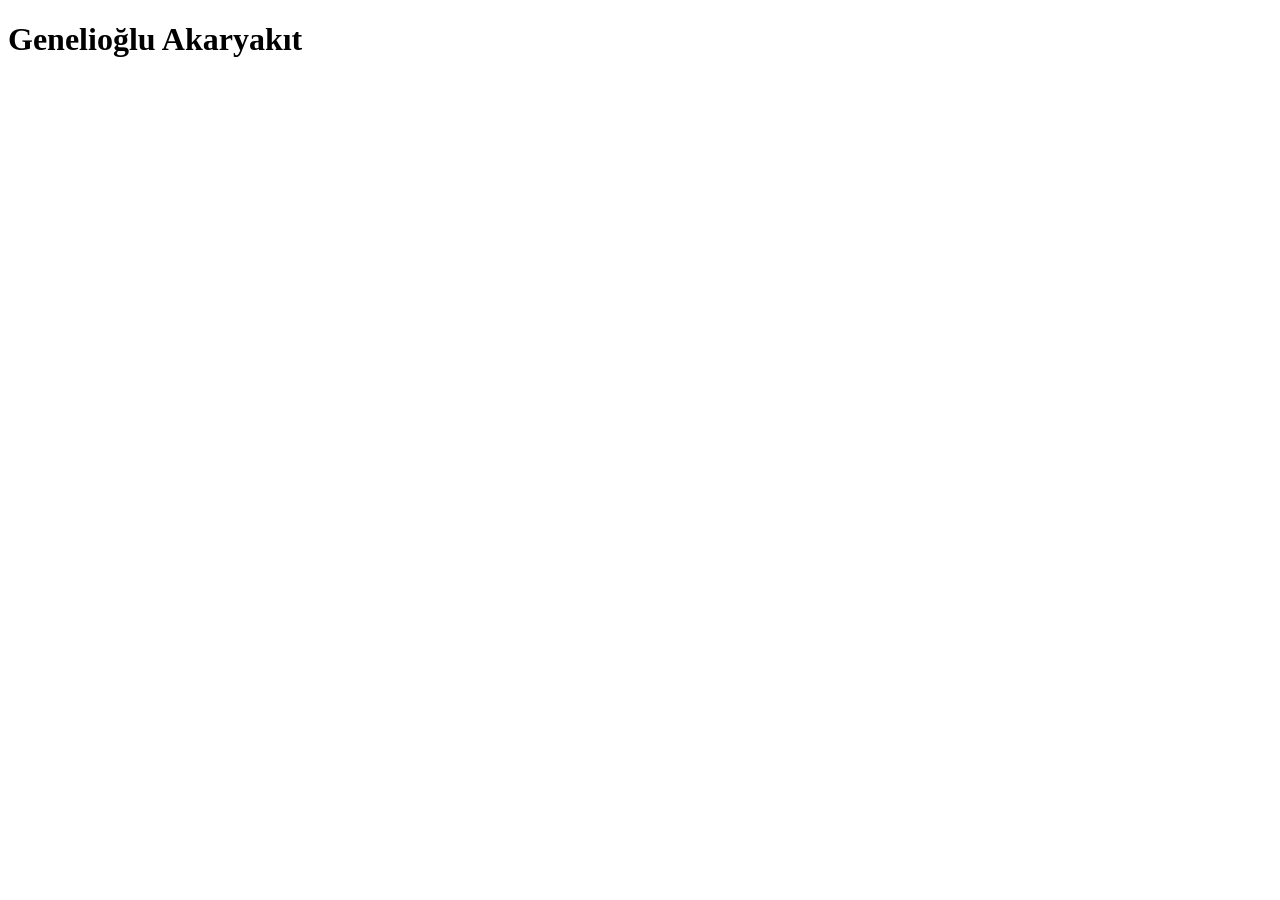
==== index.html @ aafecf31 "Create index.html" ====
<!DOCTYPE html>
<html lang="tr-TR">
  <head>
    <meta charset="utf-8" />
    <title>Genelioğlu Akaryakıt</title>
    <meta
      name="description"
      content="Genelioğlu Akaryakıt'a hoşgeldiniz.
        Güler yüzle ve kaliteli akaryakıtımızla
        sizlere hizmet ediyoruz. İyi yolculuklar dileriz." />
    <meta name="viewport" content="width=device-width, initial-scale=1" />
  </head>
  <body>
    <h1>Genelioğlu Akaryakıt</h1>
  </body>
</html>
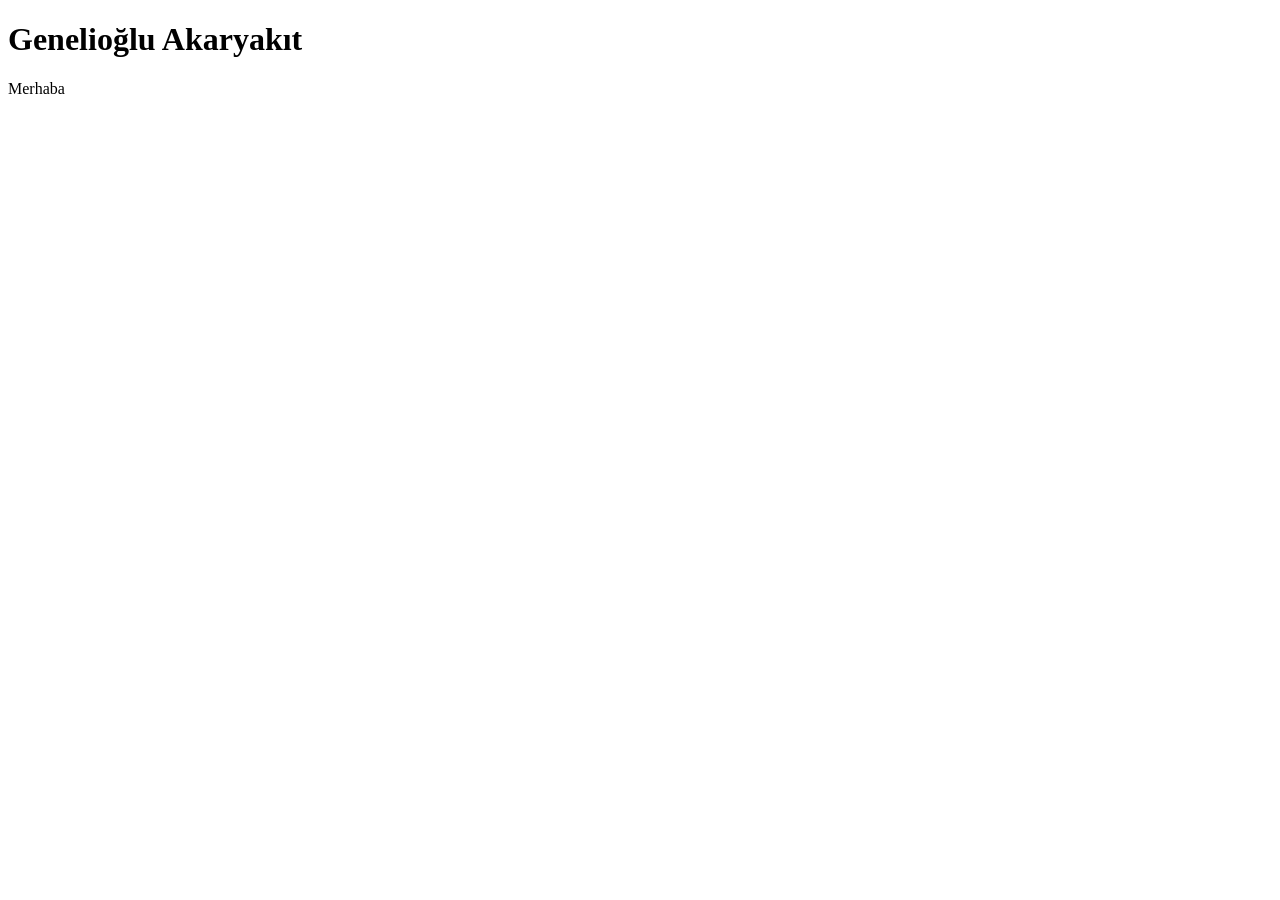
==== commit 60816cab: "Update index.html" ====
--- a/index.html
+++ b/index.html
@@ -12,5 +12,6 @@
   </head>
   <body>
     <h1>Genelioğlu Akaryakıt</h1>
+	<p>Merhaba</p>
   </body>
 </html>
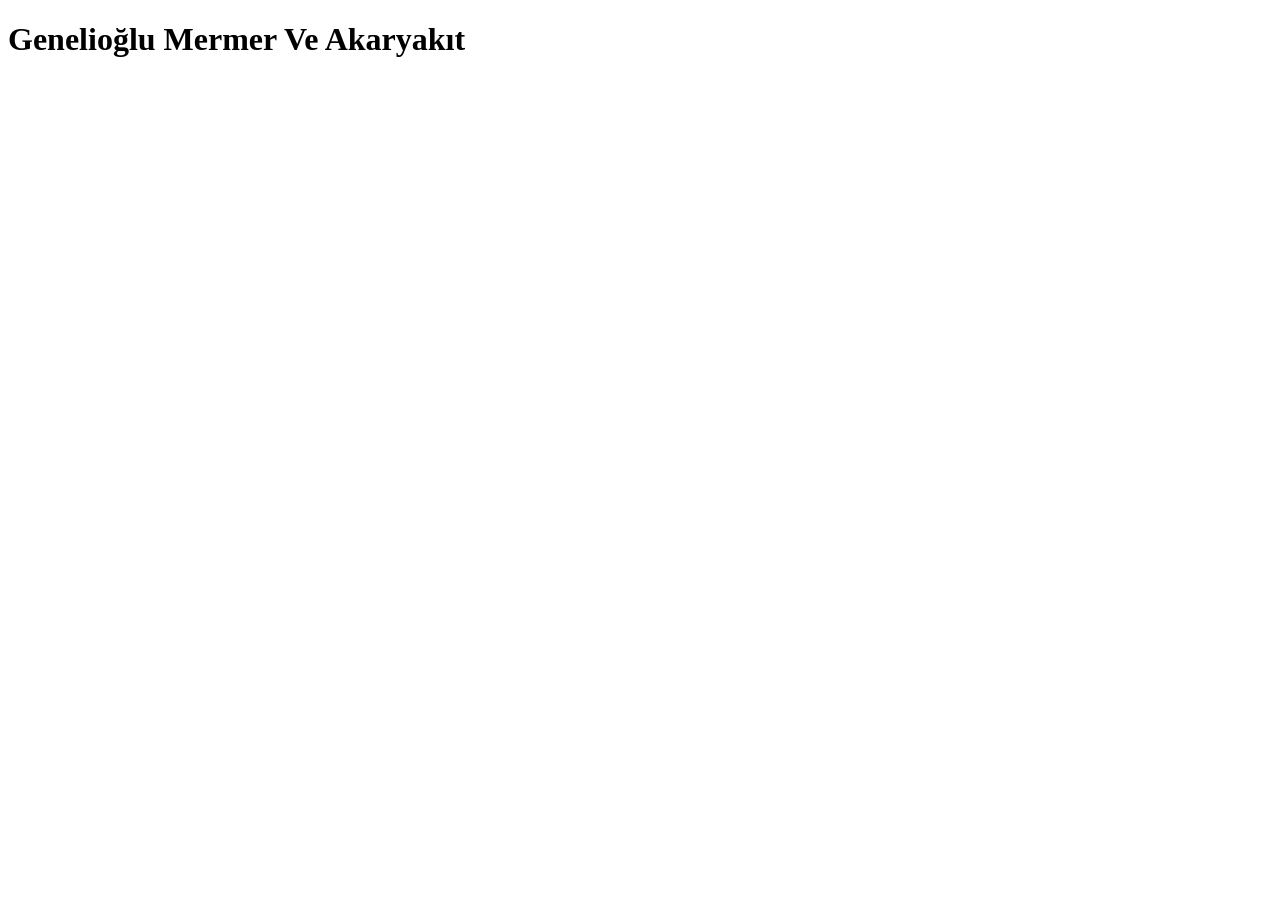
==== commit 384ea782: "main" ====
--- a/index.html
+++ b/index.html
@@ -9,9 +9,15 @@
         Güler yüzle ve kaliteli akaryakıtımızla
         sizlere hizmet ediyoruz. İyi yolculuklar dileriz." />
     <meta name="viewport" content="width=device-width, initial-scale=1" />
+    <link rel="stylesheet" href="style.css">
   </head>
   <body>
-    <h1>Genelioğlu Akaryakıt</h1>
-	<p>Merhaba</p>
+    <header class="baslik">
+      <div>
+        <h1>Genelioğlu Mermer Ve Akaryakıt</h1>
+	      
+      </div>
+    </header>
+    
   </body>
 </html>
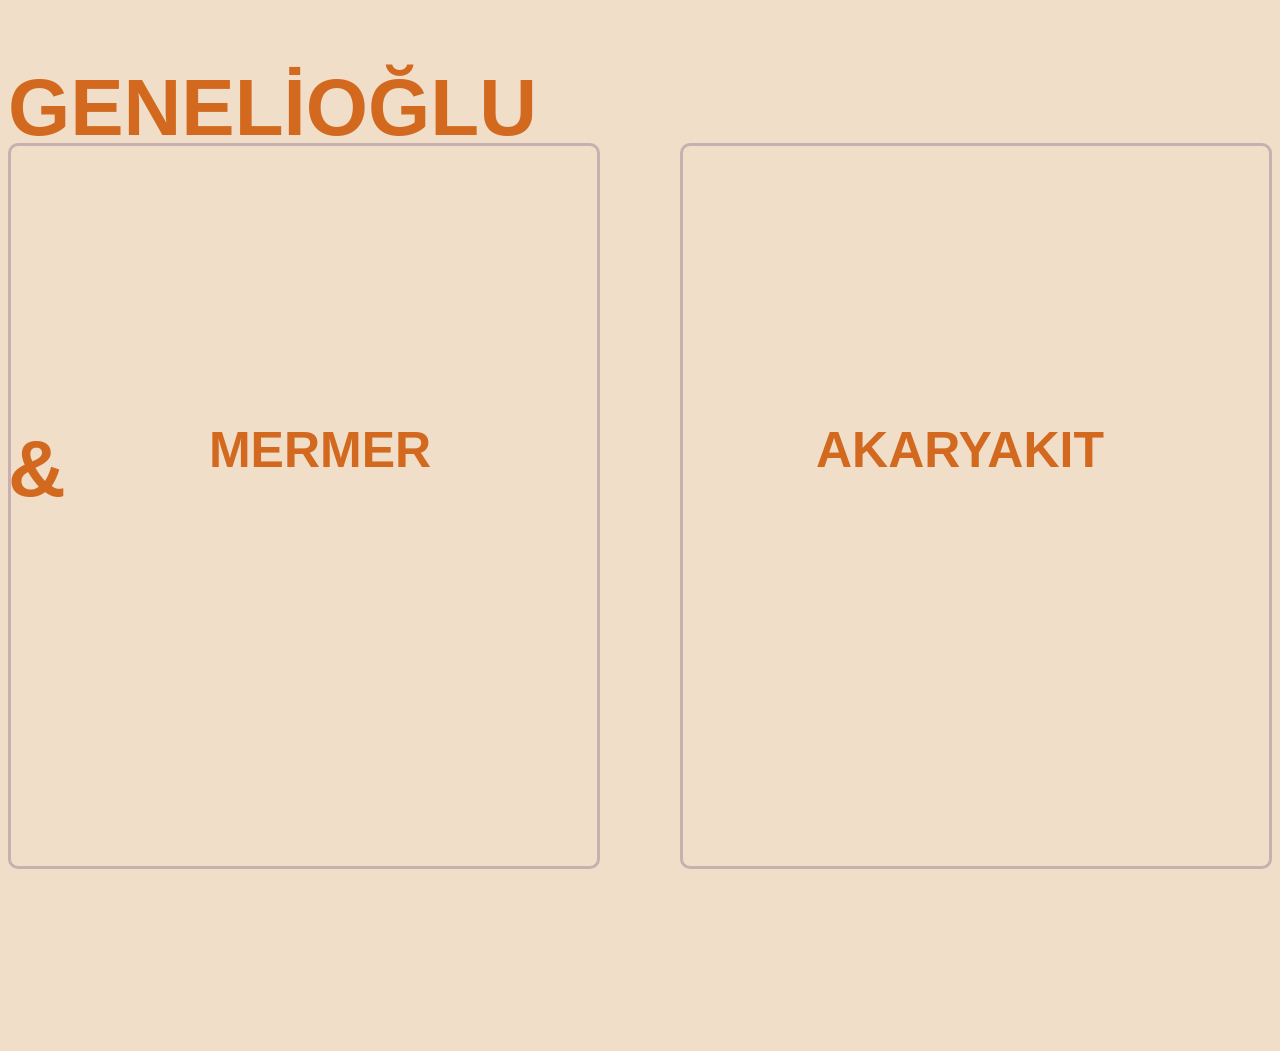
==== commit 88c8b13c: "Add files via upload" ====
--- a/index.html
+++ b/index.html
@@ -12,12 +12,45 @@
     <link rel="stylesheet" href="style.css">
   </head>
   <body>
+
     <header class="baslik">
-      <div>
-        <h1>Genelioğlu Mermer Ve Akaryakıt</h1>
-	      
+      <div class="b1">
+        <h1>GENELİOĞLU </h1>
+        <br/>
+        <br/>
+        <br/>
+        <br/>
+        <br/>
+        <br/>
+        <br/>
+        <br/>
+        <br/>
+        <h1> & </h1>
       </div>
     </header>
-    
+
+    <main class="gövde">
+        <div class="mer">
+          <div class="kisim1">
+            <div class="">
+            <a href="mermer">MERMER</a>
+            </div>
+          
+          
+            <img src="mermer.jpg" alt="">
+          </div>
+          
+          
+        </div>
+        <div class="akar">
+          <div class="kisim2">
+            <div>
+              <a href="akaryakit">AKARYAKIT</a>
+            </div>
+            <img src="akaryakit.jpeg" alt="">
+          </div>
+          
+        </div>
+    </main>
   </body>
 </html>
--- a/style.css
+++ b/style.css
@@ -0,0 +1,149 @@
+body
+{
+    background-color: rgb(240, 222, 201);
+}
+
+.baslik .b1
+{
+    display: block;
+    justify-items: center;
+    align-content: center;
+    width: 100%;
+    height: 15vh;
+}
+
+.baslik .b1 h1
+{
+    font-family: Arial, Helvetica, sans-serif;
+    font-size: 80px;
+    color: chocolate;
+}
+
+.gövde 
+{
+    display: flex;
+    
+    gap: 80px;
+    
+    width: 100%;
+    height: 100vh;
+    
+}
+
+.gövde .mer
+{
+    
+    
+    width: 50%;
+    height: 80vh;
+    border: 3px rgb(201, 175, 175) solid;
+    border-radius: 10px;
+    
+    
+      
+}
+
+.gövde .mer .kisim1 img
+{
+    width: 100%;
+    
+    opacity: 0;
+    display: block;
+    backface-visibility: hidden;
+    height: 80vh;
+    transition: .5s ease;
+    
+}
+
+.gövde .mer .kisim1 a
+{
+    transition: .5s ease;
+    opacity: 1;
+    position: absolute;
+    top: 50%;
+    left: 25%;
+    transform: translate(-50%, -50%);
+    -ms-transform: translate(-50%, -50%);
+    text-align: center;
+    font-family: Arial, Helvetica, sans-serif;
+    color: chocolate;
+    backface-visibility: visible;
+    font-size: 50px;
+    text-decoration: none;
+    font-weight: bold;
+    
+}
+
+
+
+.gövde .mer:hover .kisim1 a
+{
+    opacity: 0,3;
+}
+
+.gövde .mer:hover .kisim1 img
+{
+    opacity: 1;
+}
+
+
+
+
+
+
+
+.gövde .akar
+{
+    
+    
+    width: 50%;
+    height: 80vh;
+    border: 3px rgb(201, 175, 175) solid;
+    border-radius: 10px;
+    
+    
+    
+}
+
+.gövde .akar .kisim2 img
+{
+    width: 100%;
+    
+    opacity: 0;
+    display: block;
+    backface-visibility: hidden;
+    height: 80vh;
+    transition: .5s ease;
+    
+}
+
+.gövde .akar .kisim2 a
+{
+    transition: .5s ease;
+    opacity: 1;
+    position: absolute;
+    top: 50%;
+    left: 75%;
+    transform: translate(-50%, -50%);
+    -ms-transform: translate(-50%, -50%);
+    text-align: center;
+    font-family: Arial, Helvetica, sans-serif;
+    color: chocolate;
+    backface-visibility: visible;
+    font-size: 50px;
+    text-decoration: none;
+    font-weight: bold;
+    
+}
+
+
+
+.gövde .akar:hover .kisim2 a
+{
+    opacity: 0,3;
+}
+
+.gövde .akar:hover .kisim2 img
+{
+    opacity: 1;
+}
